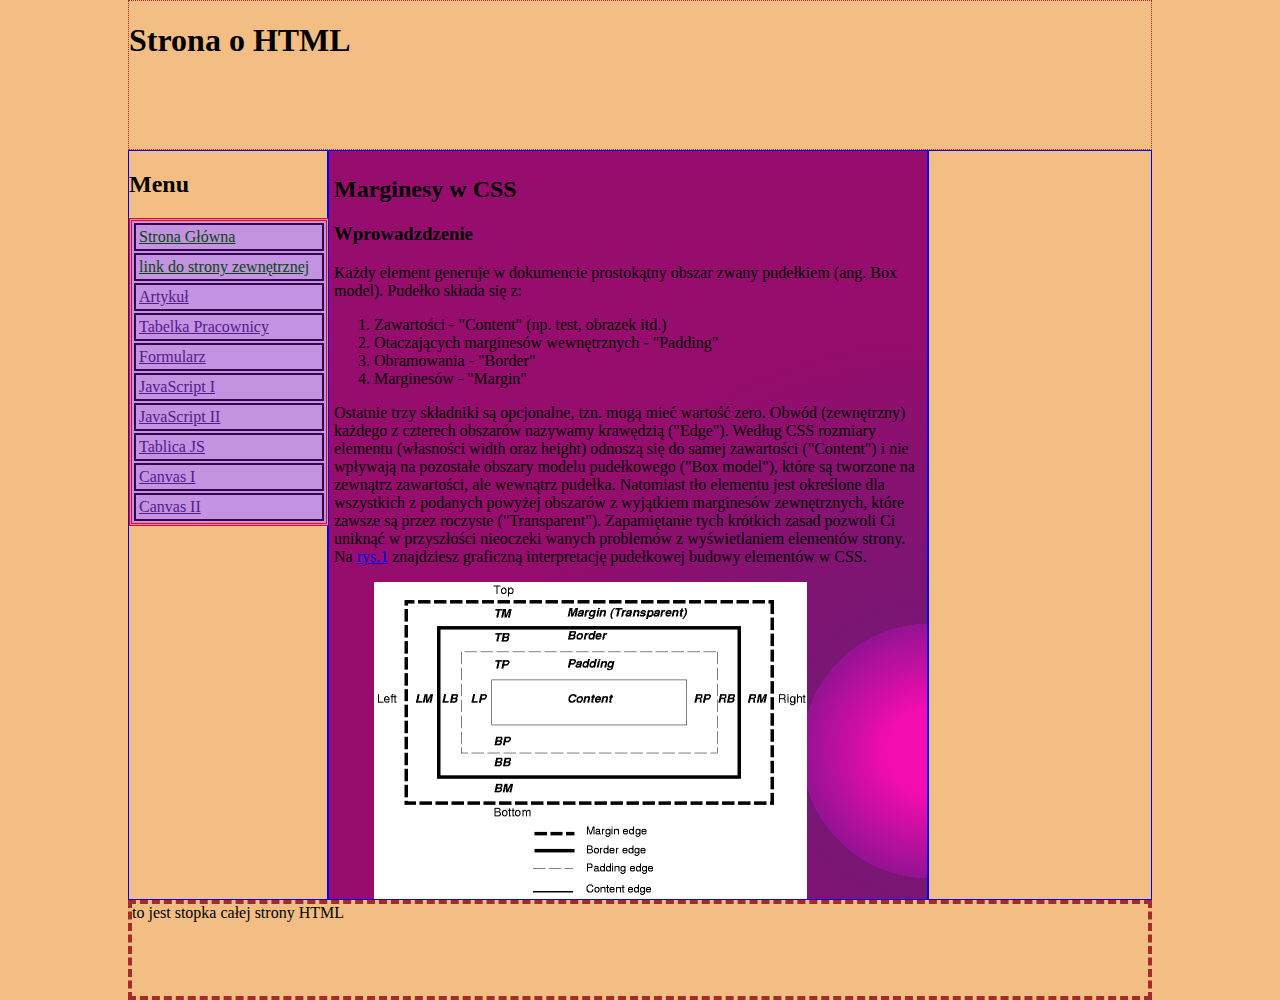
==== artykul.html @ c919f447 "Add files via upload" ====
﻿<!DOCTYPE html>

<html lang="pl">
<head>
    <meta charset="utf-8" />
    <title>Strona Główna</title>
    <link href="Układ strony.css" rel="stylesheet" type"text /css" />
    <link href="menu.css" rel="stylesheet" />
</head> 
<body>
    <header> <h1>Strona o HTML </h1></header>
    <nav>
        <h2>Menu</h2>
        <ul>
            <li><a href="index.html">Strona Główna</a></li>
            <li><a href="http://www.put.poznan.pl"target="_blank">
                link do strony zewnętrznej</a></li>
            <li><a href="">Artykuł</a></li>
            <li><a href="">Tabelka Pracownicy</a></li>
            <li><a href="">Formularz</a></li>
            <li><a href="">JavaScript I</a></li>
            <li><a href="">JavaScript II</a></li>
            <li><a href="">Tablica JS</a></li>
            <li><a href="">Canvas I</a></li>
            <li><a href="">Canvas II</a></li>

        </ul>
    </nav>
    <article>
        <section>

            <header>
                <h2>Marginesy w CSS </h2>
                <h3>Wprowadzdzenie</h3>
            </header>
            <p>
                Każdy element generuje w dokumencie prostokątny obszar zwany pudełkiem (ang. Box model). Pudełko składa się z:
            </p>
            <ol>
                <li> Zawartości - "Content" (np. test, obrazek itd.)
                <li> Otaczających marginesów wewnętrznych - "Padding"
                <li> Obramowania - "Border"
                <li> Marginesów - "Margin"
            </ol>
            <p>
                Ostatnie trzy składniki są opcjonalne, tzn. mogą mieć wartość zero. Obwód (zewnętrzny) każdego z czterech obszarów nazywamy krawędzią ("Edge"). Według CSS rozmiary elementu (własności width oraz height) odnoszą się do samej zawartości ("Content") i nie wpływają na pozostałe obszary modelu pudełkowego ("Box model"), które są tworzone na zewnątrz zawartości, ale wewnątrz pudełka. Natomiast tło elementu jest określone dla wszystkich z podanych powyżej obszarów z wyjątkiem marginesów zewnętrznych, które zawsze są przez roczyste ("Transparent"). Zapamiętanie tych krótkich zasad pozwoli Ci uniknąć w przyszłości nieoczeki wanych problemów z wyświetlaniem elementów strony. Na <a href="#idFigure">rys.1<a /> znajdziesz graficzną interpretację pudełkowej budowy elementów w CSS.
            </p>
            <figure id="idFigure">

                <img src="rysunek1.png" alt="tu byłrysunek :P" title="CSS" />
                <figcaption>
                    Rysunek 1. Strukutra ramek i marginesów znacznika HTML wg. CSS.
                </figcaption>
            </figure>
        </section>
        <section>
            <h2>
                Przykład zastosowania wzoru w znacznku figure
            </h2>
            <p>
                Postać czasowa sygnału okresowego zmiennego sinusoidalnie zgodnie z zależnością:
            </p>
            <figure>
                x(t)=A<sub>m</sub><sup>1</sup>sin(2&pi;ft+&phi;<sub>0</sub>)
                <figcaption>
                    gdzie:
                    t - czas,<br />
                    A<sub>m</sub><sup>1</sup>- amplituda sygnału,<br />
                    f - częstotliwość sygnału,<br />
                   &phi;<sub>0</sub> - faza początkowa. <br />
                </figcaption>
            </figure>
        </section>
        <footer>
            Autorzy artykułu:
            <address>
                Jan Kowalski
                adres email: <a href="mailto:jan.kowalski@put.poznan.pl">
    jan.kowalski@put.poznan.pl</a> <br>
    Henryk Nowak
    adres email: <a href="mailto:henryk.nowak@put.poznan.pl">
    henryk.nowak@put.poznan.pl
</a> <br />
    Źródło strony: wikipedia.pl
</address>
        </footer>


    </article>
    <aside><iframe></iframe></aside>
    <footer>to jest stopka całej strony HTML</footer>
</body>
</html>
---- Układ strony.css ----
﻿*{
    box-sizing:border-box;
}

body {
    background-color:#f3be83;
    width:1024px;
    height:1000px;
    margin:auto;
}
body>header{
    width:1024px;
    height:150px;
    border:1px dotted brown;
}
body>footer{
    width:1024px;
    height:100px;
    border: 4px dashed brown;
    clear:both;
}
nav, article, aside{
    height:750px;
    border:1px solid blue;
    float: left;
}
nav{
    width:200px;
}
article{
    width:600px;
    background:radial-gradient(circle at 600px 600px, #f30caf 5%, #941392 15%, #830d81 15%, #791674 15%, #960d6d 50%);
    padding:5px;

    overflow:auto;
}
aside{
    width:224px;
}
iframe{
    width:100%;
    height:100%;
    border:none;
}
---- menu.css ----
﻿

nav ul, nav ul li{
    display:block;
    margin:0px;
    padding:0px;
    list-style:none;
}
nav ul{
    width:200px;
    border:3px double red;
    background-color: #c392e1
}
nav ul li{
    margin:2px;
    padding:3px;
    border:2px solid #36054d;
}
nav ul a:link, nac ul a:visited{
    color:#084511;
}
nav ul li:hover{
    margin:2px;
    padding:4px 4px 2px 2px;
    border:2px 2px 4px 4px solid #24d5f5;

}
 nav ul a:hover{
 color:white;

 }
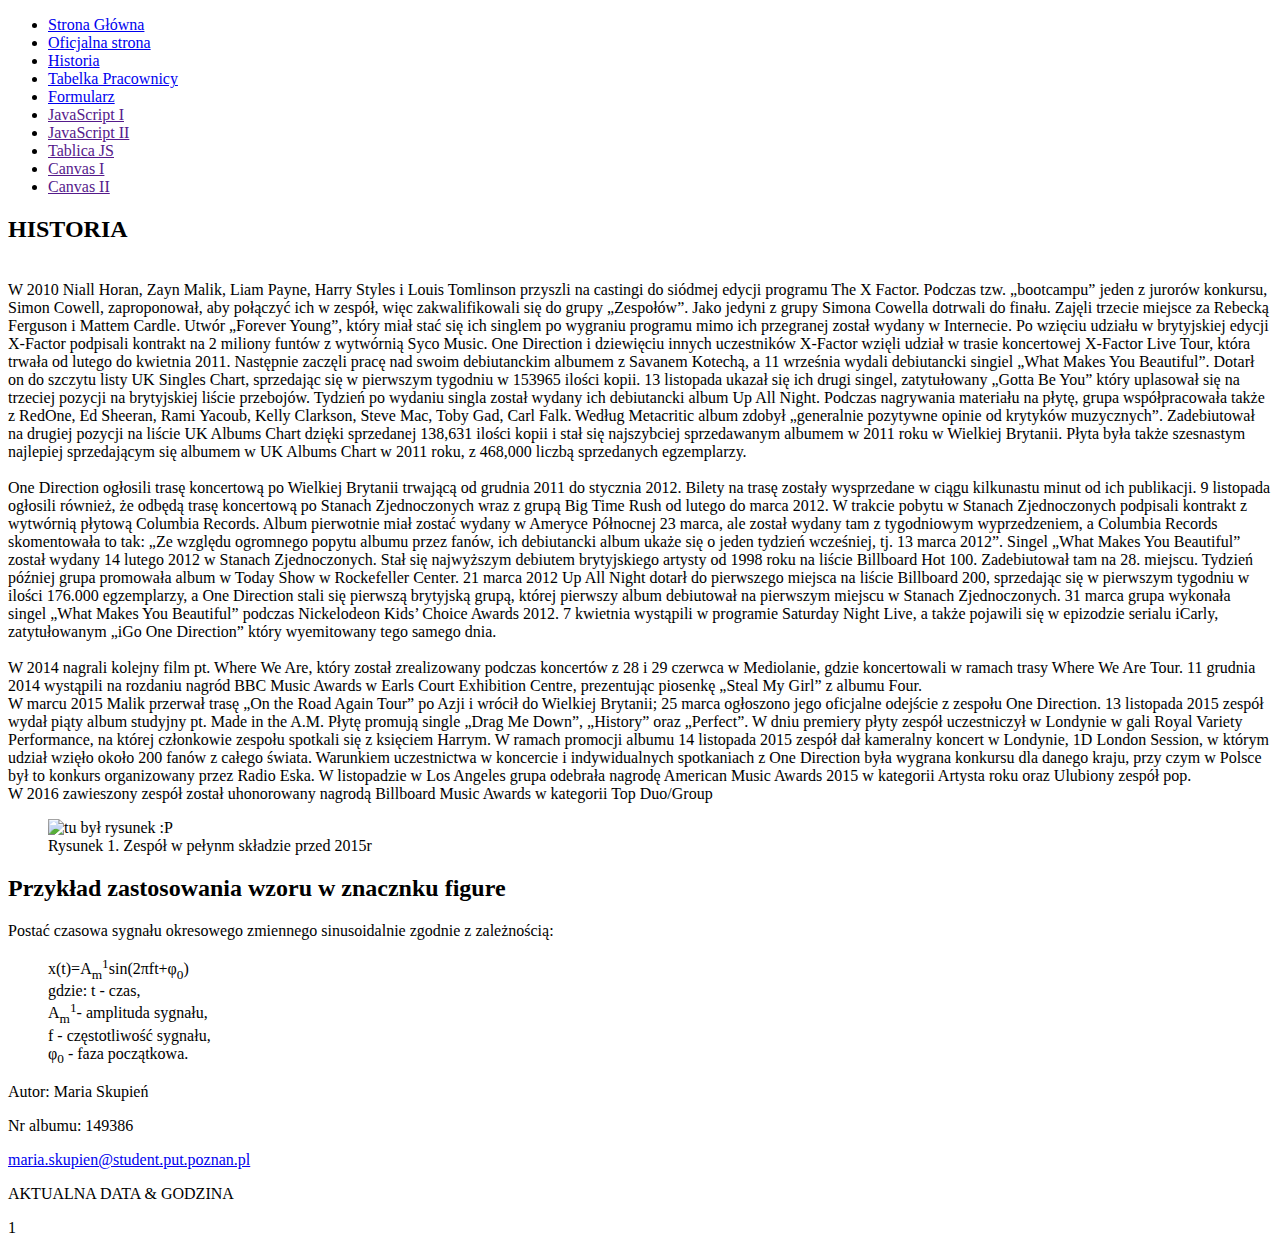
==== commit 6ec75833: "Update artykul.html" ====
--- a/artykul.html
+++ b/artykul.html
@@ -4,56 +4,71 @@
 <head>
     <meta charset="utf-8" />
     <title>Strona Główna</title>
-    <link href="Układ strony.css" rel="stylesheet" type"text /css" />
-    <link href="menu.css" rel="stylesheet" />
+<!DOCTYPE html>
+
+<html lang="pl">
+<head>
+    <meta charset="utf-8" />
+    <title>Strona Główna</title>
+    <link href="Układ2.css" rel="stylesheet" type"text /css" />
+    <style>
+        div.scroll {
+        
+          width: 100%;
+          height: 65%;
+          overflow-x: hidden;
+          overflow-y: auto;
+          text-align: center;
+          padding: 20px;
+        }
+      </style>
 </head> 
 <body>
-    <header> <h1>Strona o HTML </h1></header>
+
     <nav>
-        <h2>Menu</h2>
+        
         <ul>
             <li><a href="index.html">Strona Główna</a></li>
-            <li><a href="http://www.put.poznan.pl"target="_blank">
-                link do strony zewnętrznej</a></li>
-            <li><a href="">Artykuł</a></li>
-            <li><a href="">Tabelka Pracownicy</a></li>
-            <li><a href="">Formularz</a></li>
+            <li><a href="https://www.onedirectionmusic.com/gb/home.html"target="_blank">
+              Oficjalna strona</a></li>
+            <li><a href="artykul.html">Historia</a></li>
+            <li><a href="tabelka.html">Tabelka Pracownicy</a></li>
+            <li><a href="formularz.html">Formularz</a></li>
             <li><a href="">JavaScript I</a></li>
             <li><a href="">JavaScript II</a></li>
             <li><a href="">Tablica JS</a></li>
             <li><a href="">Canvas I</a></li>
             <li><a href="">Canvas II</a></li>
 
-        </ul>
+            </ul>
     </nav>
     <article>
-        <section>
+        
 
-            <header>
-                <h2>Marginesy w CSS </h2>
-                <h3>Wprowadzdzenie</h3>
-            </header>
+        <h2>HISTORIA</h2>
             <p>
-                Każdy element generuje w dokumencie prostokątny obszar zwany pudełkiem (ang. Box model). Pudełko składa się z:
+                <br>W 2010 Niall Horan, Zayn Malik, Liam Payne, Harry Styles i Louis Tomlinson przyszli na castingi do siódmej edycji programu The X Factor. Podczas tzw. „bootcampu” jeden z jurorów konkursu, Simon Cowell, zaproponował, aby połączyć ich w zespół, więc zakwalifikowali się do grupy „Zespołów”. Jako jedyni z grupy Simona Cowella dotrwali do finału. Zajęli trzecie miejsce za Rebecką Ferguson i Mattem Cardle. Utwór „Forever Young”, który miał stać się ich singlem po wygraniu programu mimo ich przegranej został wydany w Internecie. Po wzięciu udziału w brytyjskiej edycji X-Factor podpisali kontrakt na 2 miliony funtów z wytwórnią Syco Music. One Direction i dziewięciu innych uczestników X-Factor wzięli udział w trasie koncertowej X-Factor Live Tour, która trwała od lutego do kwietnia 2011. Następnie zaczęli pracę nad swoim debiutanckim albumem z Savanem Kotechą, a 11 września wydali debiutancki singiel „What Makes You Beautiful”. Dotarł on do szczytu listy UK Singles Chart, sprzedając się w pierwszym tygodniu w 153965 ilości kopii. 13 listopada ukazał się ich drugi singel, zatytułowany „Gotta Be You” który uplasował się na trzeciej pozycji na brytyjskiej liście przebojów. Tydzień po wydaniu singla został wydany ich debiutancki album Up All Night. Podczas nagrywania materiału na płytę, grupa współpracowała także z RedOne, Ed Sheeran, Rami Yacoub, Kelly Clarkson, Steve Mac, Toby Gad, Carl Falk. Według Metacritic album zdobył „generalnie pozytywne opinie od krytyków muzycznych”. Zadebiutował na drugiej pozycji na liście UK Albums Chart dzięki sprzedanej 138,631 ilości kopii i stał się najszybciej sprzedawanym albumem w 2011 roku w Wielkiej Brytanii. Płyta była także szesnastym najlepiej sprzedającym się albumem w UK Albums Chart w 2011 roku, z 468,000 liczbą sprzedanych egzemplarzy.</br>
+
+
+<br>One Direction ogłosili trasę koncertową po Wielkiej Brytanii trwającą od grudnia 2011 do stycznia 2012. Bilety na trasę zostały wysprzedane w ciągu kilkunastu minut od ich publikacji. 9 listopada ogłosili również, że odbędą trasę koncertową po Stanach Zjednoczonych wraz z grupą Big Time Rush od lutego do marca 2012. W trakcie pobytu w Stanach Zjednoczonych podpisali kontrakt z wytwórnią płytową Columbia Records. Album pierwotnie miał zostać wydany w Ameryce Północnej 23 marca, ale został wydany tam z tygodniowym wyprzedzeniem, a Columbia Records skomentowała to tak: „Ze względu ogromnego popytu albumu przez fanów, ich debiutancki album ukaże się o jeden tydzień wcześniej, tj. 13 marca 2012”. Singel „What Makes You Beautiful” został wydany 14 lutego 2012 w Stanach Zjednoczonych. Stał się najwyższym debiutem brytyjskiego artysty od 1998 roku na liście Billboard Hot 100. Zadebiutował tam na 28. miejscu. Tydzień później grupa promowała album w Today Show w Rockefeller Center. 21 marca 2012 Up All Night dotarł do pierwszego miejsca na liście Billboard 200, sprzedając się w pierwszym tygodniu w ilości 176.000 egzemplarzy, a One Direction stali się pierwszą brytyjską grupą, której pierwszy album debiutował na pierwszym miejscu w Stanach Zjednoczonych. 31 marca grupa wykonała singel „What Makes You Beautiful” podczas Nickelodeon Kids’ Choice Awards 2012. 7 kwietnia wystąpili w programie Saturday Night Live, a także pojawili się w epizodzie serialu iCarly, zatytułowanym „iGo One Direction” który wyemitowany tego samego dnia.</br>
+
+<br>W 2014 nagrali kolejny film pt. Where We Are, który został zrealizowany podczas koncertów z 28 i 29 czerwca w Mediolanie, gdzie koncertowali w ramach trasy Where We Are Tour. 11 grudnia 2014 wystąpili na rozdaniu nagród BBC Music Awards w Earls Court Exhibition Centre, prezentując piosenkę „Steal My Girl” z albumu Four.
+
+<br>W marcu 2015 Malik przerwał trasę „On the Road Again Tour” po Azji i wrócił do Wielkiej Brytanii; 25 marca ogłoszono jego oficjalne odejście z zespołu One Direction. 13 listopada 2015 zespół wydał piąty album studyjny pt. Made in the A.M. Płytę promują single „Drag Me Down”, „History” oraz „Perfect”. W dniu premiery płyty zespół uczestniczył w Londynie w gali Royal Variety Performance, na której członkowie zespołu spotkali się z księciem Harrym. W ramach promocji albumu 14 listopada 2015 zespół dał kameralny koncert w Londynie, 1D London Session, w którym udział wzięło około 200 fanów z całego świata. Warunkiem uczestnictwa w koncercie i indywidualnych spotkaniach z One Direction była wygrana konkursu dla danego kraju, przy czym w Polsce był to konkurs organizowany przez Radio Eska. W listopadzie w Los Angeles grupa odebrała nagrodę American Music Awards 2015 w kategorii Artysta roku oraz Ulubiony zespół pop.
+
+<br>W 2016 zawieszony zespół został uhonorowany nagrodą Billboard Music Awards w kategorii Top Duo/Group</br>
             </p>
-            <ol>
-                <li> Zawartości - "Content" (np. test, obrazek itd.)
-                <li> Otaczających marginesów wewnętrznych - "Padding"
-                <li> Obramowania - "Border"
-                <li> Marginesów - "Margin"
-            </ol>
-            <p>
-                Ostatnie trzy składniki są opcjonalne, tzn. mogą mieć wartość zero. Obwód (zewnętrzny) każdego z czterech obszarów nazywamy krawędzią ("Edge"). Według CSS rozmiary elementu (własności width oraz height) odnoszą się do samej zawartości ("Content") i nie wpływają na pozostałe obszary modelu pudełkowego ("Box model"), które są tworzone na zewnątrz zawartości, ale wewnątrz pudełka. Natomiast tło elementu jest określone dla wszystkich z podanych powyżej obszarów z wyjątkiem marginesów zewnętrznych, które zawsze są przez roczyste ("Transparent"). Zapamiętanie tych krótkich zasad pozwoli Ci uniknąć w przyszłości nieoczeki wanych problemów z wyświetlaniem elementów strony. Na <a href="#idFigure">rys.1<a /> znajdziesz graficzną interpretację pudełkowej budowy elementów w CSS.
-            </p>
+       
+           
             <figure id="idFigure">
 
-                <img src="rysunek1.png" alt="tu byłrysunek :P" title="CSS" />
+                <img src="before2015.png" alt="tu był rysunek :P" title="ONE DIRECTION" />
                 <figcaption>
-                    Rysunek 1. Strukutra ramek i marginesów znacznika HTML wg. CSS.
+                    Rysunek 1. Zespół w pełynm składzie przed 2015r
                 </figcaption>
             </figure>
-        </section>
-        <section>
+      
+        
             <h2>
                 Przykład zastosowania wzoru w znacznku figure
             </h2>
@@ -70,24 +85,36 @@
                    &phi;<sub>0</sub> - faza początkowa. <br />
                 </figcaption>
             </figure>
-        </section>
-        <footer>
-            Autorzy artykułu:
-            <address>
-                Jan Kowalski
-                adres email: <a href="mailto:jan.kowalski@put.poznan.pl">
-    jan.kowalski@put.poznan.pl</a> <br>
-    Henryk Nowak
-    adres email: <a href="mailto:henryk.nowak@put.poznan.pl">
-    henryk.nowak@put.poznan.pl
-</a> <br />
-    Źródło strony: wikipedia.pl
-</address>
-        </footer>
+      
+    </article>
+    <div class="footer">
+          <div class="footer-content">
+                <div class="footer-section about">
+                  <p>Autor: Maria Skupień</p>
+                  <p>Nr albumu: 149386</p>
+                 <div class="mail">
+                  <a href="mailto:maria.skupien@student.put.poznan.pl" >maria.skupien@student.put.poznan.pl</a>
+                 </div>
+                </div>
+                <div class="footer-section zegar&data">
+                    <p> AKTUALNA DATA & GODZINA</p>
+                   <div id="clock" class="clock"></div>
+                   <script src = "Zegarek.js"> </script>
+                   <div id="date" class="clock"></div>
+                   <script src="Zegarek.js"></script>
+                </div>
+                
+            
+              <div class="footer-section licznik">
+                <div class="website-counter"></div>
+                    <script src="licznik.js"></script>
+              </div>
+        
+        </div>
+    </div>
 
 
-    </article>
-    <aside><iframe></iframe></aside>
-    <footer>to jest stopka całej strony HTML</footer>
+    
+   
 </body>
-</html>+</html>
